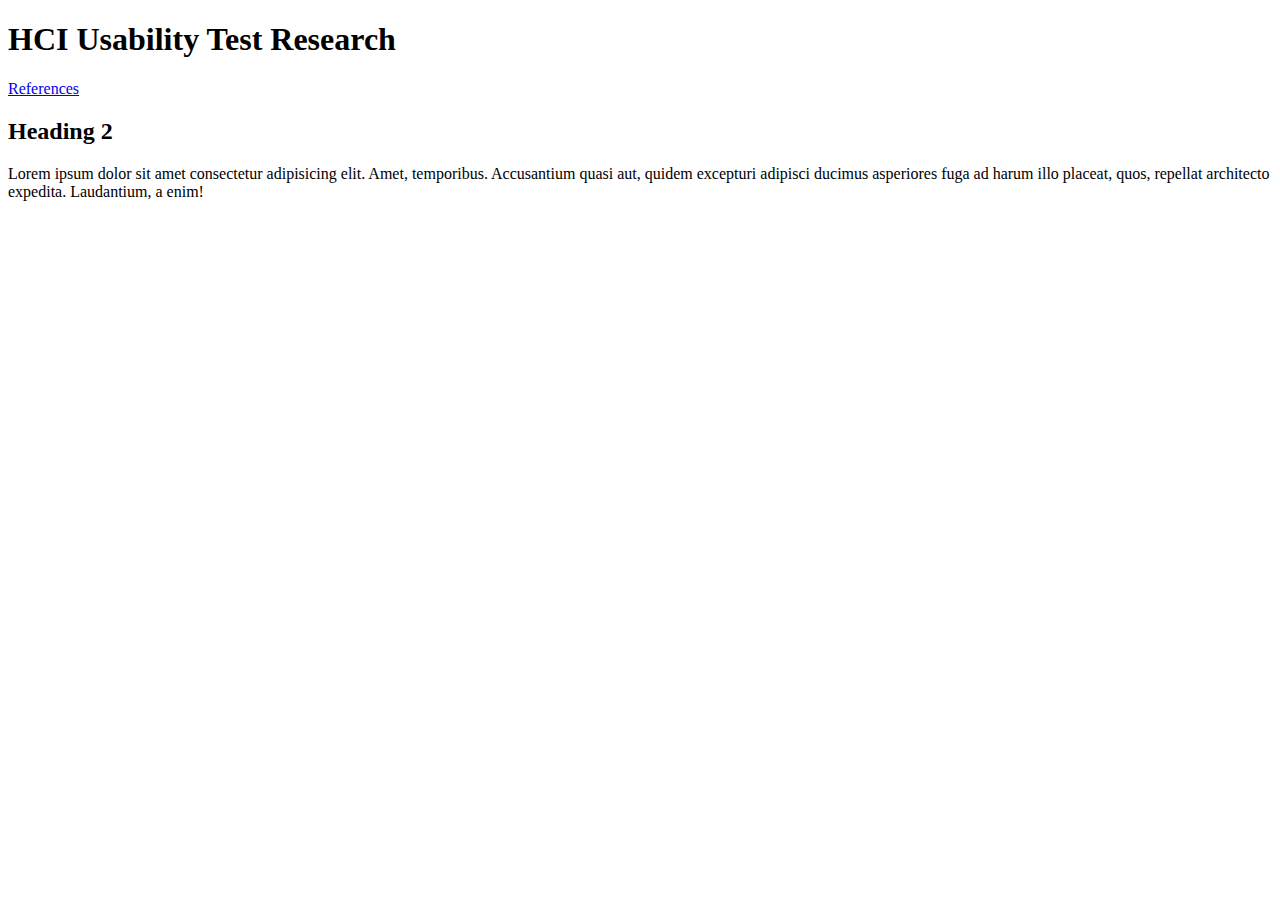
==== index.html @ adf8f45a "Merge pull request #1 from hughmagallanes/layout-setting" ====
<!DOCTYPE html>
<html lang="en">
<head>
	<meta charset="UTF-8">
	<meta http-equiv="X-UA-Compatible" content="IE=edge">
	<meta name="viewport" content="width=device-width, initial-scale=1.0">
	<title>HCI Usability Test Research</title>
</head>
<body>
	<!--big fat hairy dog ;D -->
	<h1>HCI Usability Test Research</h1>
	<a href = "C:\Users\Admin\Desktop\mini desktop\Website dev stuff\references.html">References</a>
	<br>
	<h2>Heading 2</h2>
	<p>
		Lorem ipsum dolor sit amet consectetur adipisicing elit. 
		Amet, temporibus. Accusantium quasi aut, quidem excepturi 
		adipisci ducimus asperiores fuga ad harum illo placeat, quos, 
		repellat architecto expedita. Laudantium, a enim!
	</p>
	
</body>
</html>
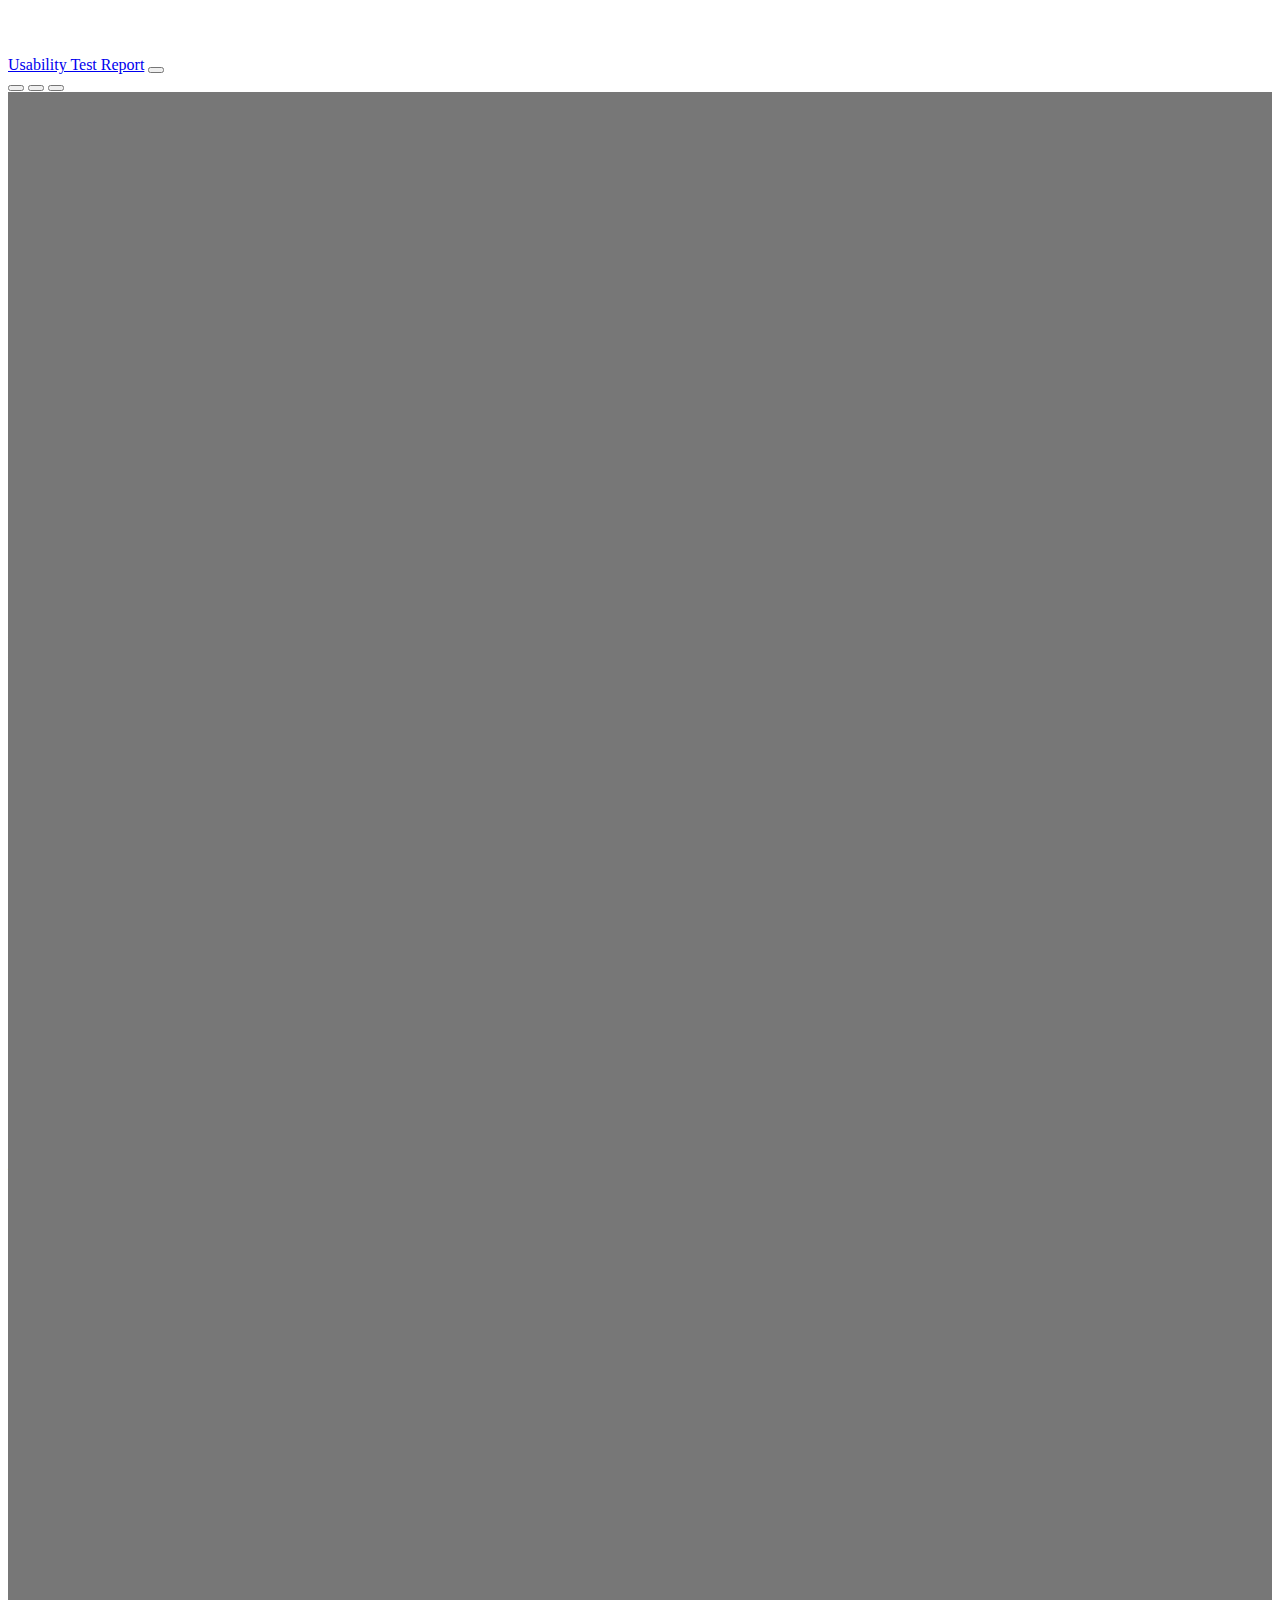
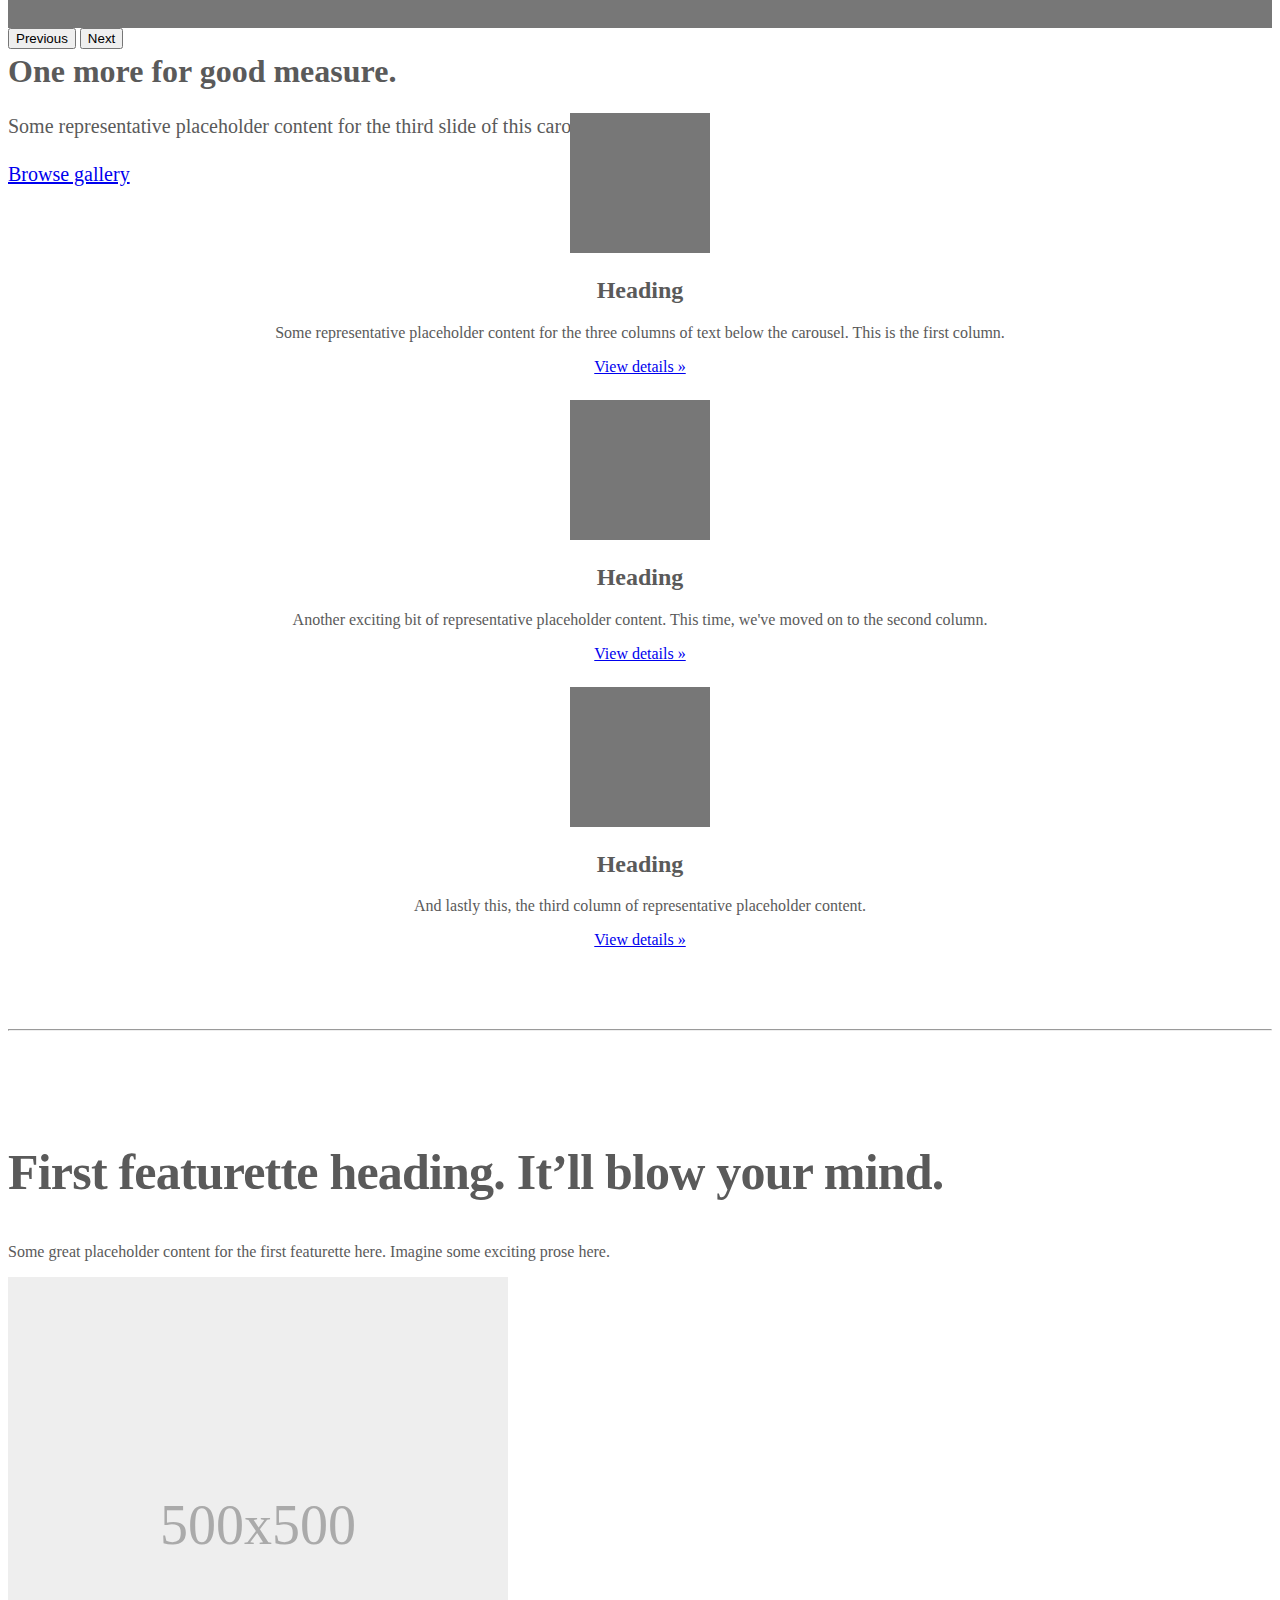
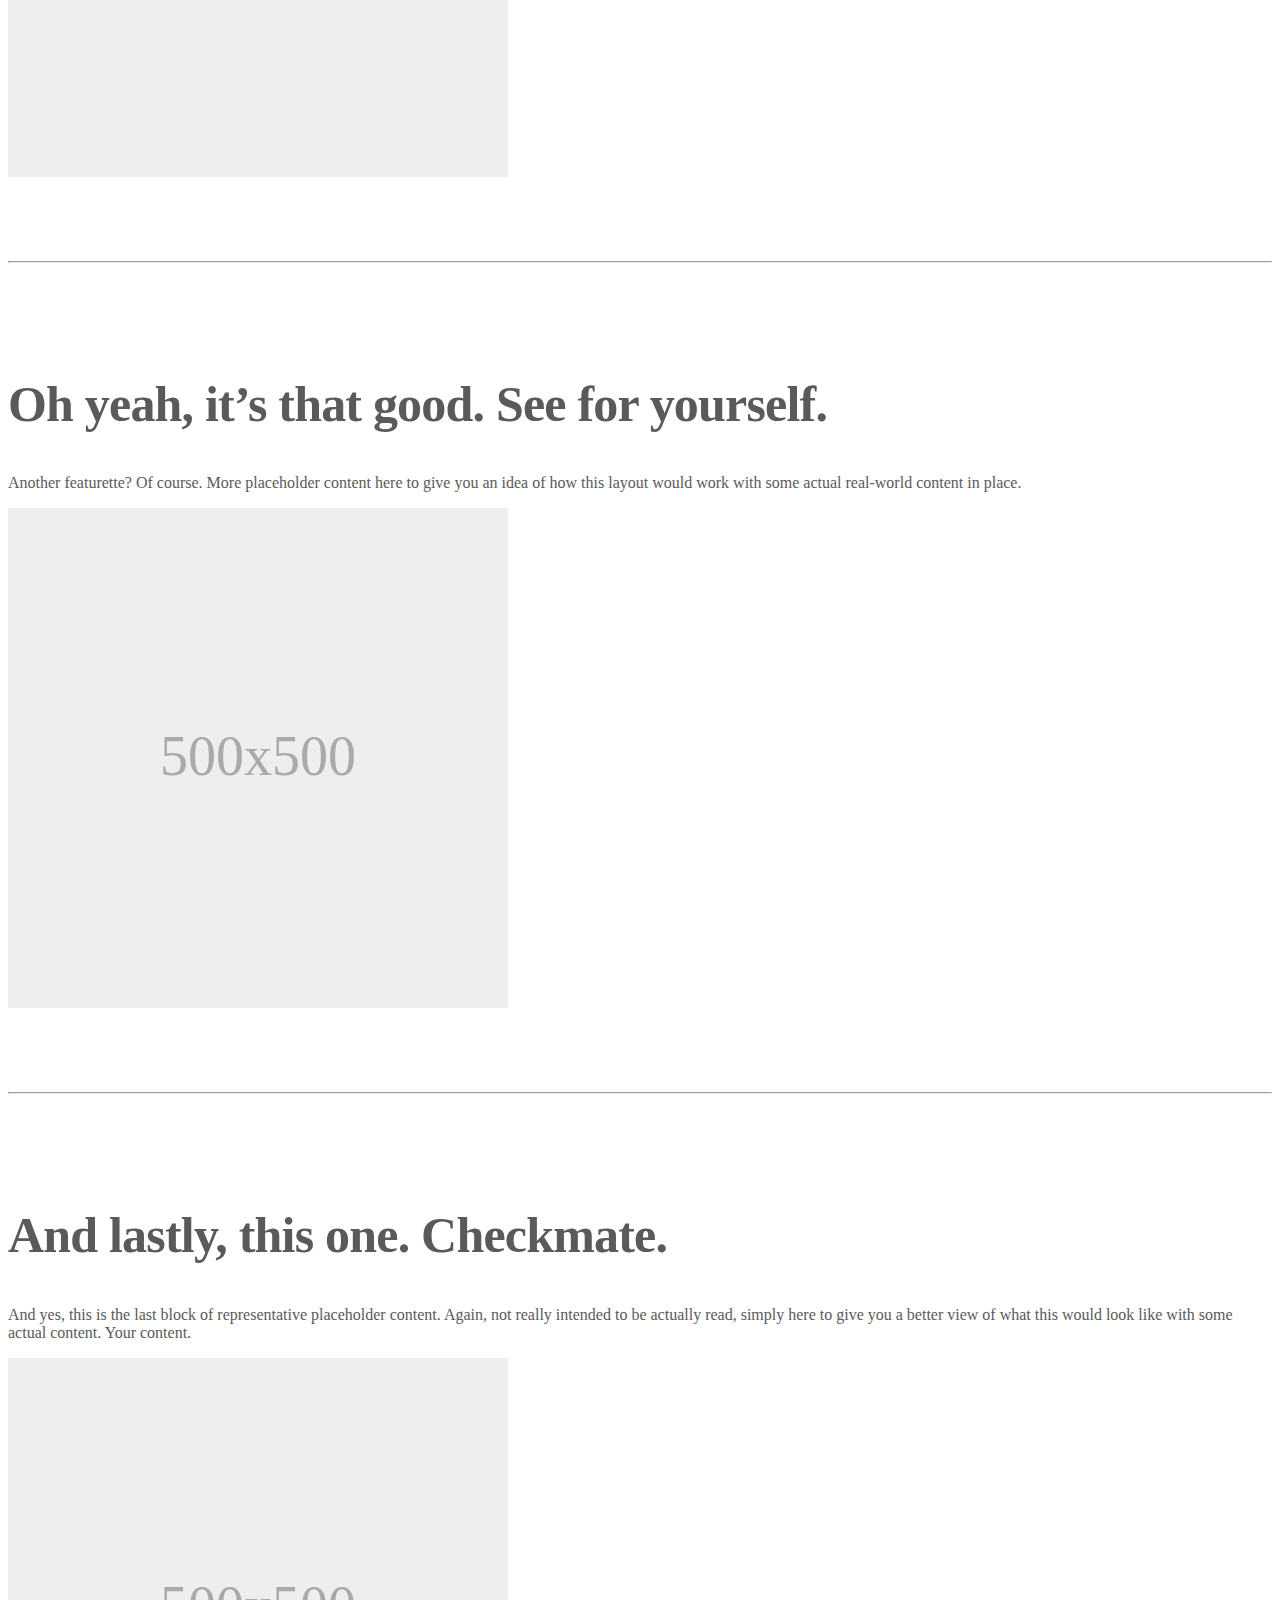
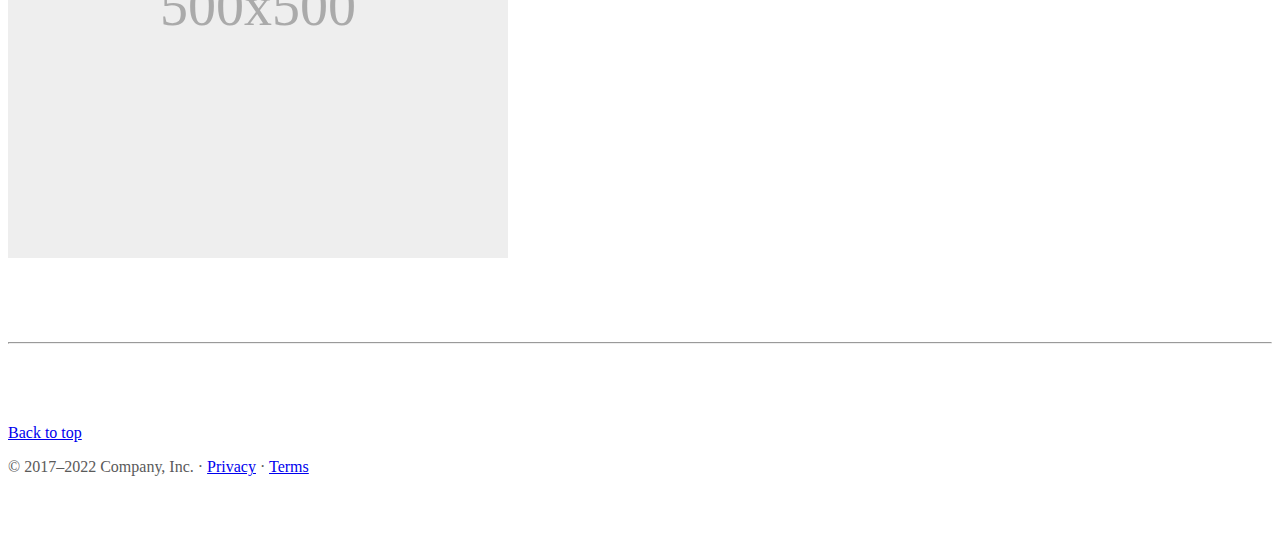
==== commit 4c1b9b69: "changed html and css file" ====
--- a/index.html
+++ b/index.html
@@ -5,19 +5,221 @@
 	<meta http-equiv="X-UA-Compatible" content="IE=edge">
 	<meta name="viewport" content="width=device-width, initial-scale=1.0">
 	<title>HCI Usability Test Research</title>
+	<link href="index.css" rel="stylesheet">
+	<link href="https://cdn.jsdelivr.net/npm/bootstrap@5.2.2/dist/css/bootstrap.min.css" rel="stylesheet" integrity="sha384-Zenh87qX5JnK2Jl0vWa8Ck2rdkQ2Bzep5IDxbcnCeuOxjzrPF/et3URy9Bv1WTRi" crossorigin="anonymous">
+
+    <style>
+		.bd-placeholder-img {
+		  font-size: 1.125rem;
+		  text-anchor: middle;
+		  -webkit-user-select: none;
+		  -moz-user-select: none;
+		  user-select: none;
+		}
+  
+		@media (min-width: 768px) {
+		  .bd-placeholder-img-lg {
+			font-size: 3.5rem;
+		  }
+		}
+  
+		.b-example-divider {
+		  height: 3rem;
+		  background-color: rgba(0, 0, 0, .1);
+		  border: solid rgba(0, 0, 0, .15);
+		  border-width: 1px 0;
+		  box-shadow: inset 0 .5em 1.5em rgba(0, 0, 0, .1), inset 0 .125em .5em rgba(0, 0, 0, .15);
+		}
+  
+		.b-example-vr {
+		  flex-shrink: 0;
+		  width: 1.5rem;
+		  height: 100vh;
+		}
+  
+		.bi {
+		  vertical-align: -.125em;
+		  fill: currentColor;
+		}
+  
+		.nav-scroller {
+		  position: relative;
+		  z-index: 2;
+		  height: 2.75rem;
+		  overflow-y: hidden;
+		}
+  
+		.nav-scroller .nav {
+		  display: flex;
+		  flex-wrap: nowrap;
+		  padding-bottom: 1rem;
+		  margin-top: -1px;
+		  overflow-x: auto;
+		  text-align: center;
+		  white-space: nowrap;
+		  -webkit-overflow-scrolling: touch;
+		}
+	  </style>
+
 </head>
 <body>
-	<!--big fat hairy dog ;D -->
-	<h1>HCI Usability Test Research</h1>
-	<a href = "C:\Users\Admin\Desktop\mini desktop\Website dev stuff\references.html">References</a>
-	<br>
-	<h2>Heading 2</h2>
-	<p>
-		Lorem ipsum dolor sit amet consectetur adipisicing elit. 
-		Amet, temporibus. Accusantium quasi aut, quidem excepturi 
-		adipisci ducimus asperiores fuga ad harum illo placeat, quos, 
-		repellat architecto expedita. Laudantium, a enim!
-	</p>
-	
-</body>
+    
+	<header>
+	  <nav class="navbar navbar-expand-md navbar-dark fixed-top bg-dark">
+		<div class="container-fluid">
+		  <a class="navbar-brand" href="#">Usability Test Report</a>
+		  <button class="navbar-toggler" type="button" data-bs-toggle="collapse" data-bs-target="#navbarCollapse" aria-controls="navbarCollapse" aria-expanded="false" aria-label="Toggle navigation">
+			<span class="navbar-toggler-icon"></span>
+		  </button>
+		  <div class="collapse navbar-collapse" id="navbarCollapse"></div>
+		</div>
+	  </nav>
+	</header>
+	
+	<main>
+	  <div id="myCarousel" class="carousel slide" data-bs-ride="carousel">
+		<div class="carousel-indicators">
+		  <button type="button" data-bs-target="#myCarousel" data-bs-slide-to="0" class="active" aria-current="true" aria-label="Slide 1"></button>
+		  <button type="button" data-bs-target="#myCarousel" data-bs-slide-to="1" aria-label="Slide 2"></button>
+		  <button type="button" data-bs-target="#myCarousel" data-bs-slide-to="2" aria-label="Slide 3"></button>
+		</div>
+		<div class="carousel-inner">
+		  <div class="carousel-item active">
+			<svg class="bd-placeholder-img" width="100%" height="100%" xmlns="http://www.w3.org/2000/svg" aria-hidden="true" preserveAspectRatio="xMidYMid slice" focusable="false"><rect width="100%" height="100%" fill="#777"/></svg>
+	
+			<div class="container">
+			  <div class="carousel-caption text-start">
+				<h1>Example headline.</h1>
+				<p>Some representative placeholder content for the first slide of the carousel.</p>
+				<p><a class="btn btn-lg btn-primary" href="#">Sign up today</a></p>
+			  </div>
+			</div>
+		  </div>
+		  <div class="carousel-item">
+			<svg class="bd-placeholder-img" width="100%" height="100%" xmlns="http://www.w3.org/2000/svg" aria-hidden="true" preserveAspectRatio="xMidYMid slice" focusable="false"><rect width="100%" height="100%" fill="#777"/></svg>
+	
+			<div class="container">
+			  <div class="carousel-caption">
+				<h1>Another example headline.</h1>
+				<p>Some representative placeholder content for the second slide of the carousel.</p>
+				<p><a class="btn btn-lg btn-primary" href="#">Learn more</a></p>
+			  </div>
+			</div>
+		  </div>
+		  <div class="carousel-item">
+			<svg class="bd-placeholder-img" width="100%" height="100%" xmlns="http://www.w3.org/2000/svg" aria-hidden="true" preserveAspectRatio="xMidYMid slice" focusable="false"><rect width="100%" height="100%" fill="#777"/></svg>
+	
+			<div class="container">
+			  <div class="carousel-caption text-end">
+				<h1>One more for good measure.</h1>
+				<p>Some representative placeholder content for the third slide of this carousel.</p>
+				<p><a class="btn btn-lg btn-primary" href="#">Browse gallery</a></p>
+			  </div>
+			</div>
+		  </div>
+		</div>
+		<button class="carousel-control-prev" type="button" data-bs-target="#myCarousel" data-bs-slide="prev">
+		  <span class="carousel-control-prev-icon" aria-hidden="true"></span>
+		  <span class="visually-hidden">Previous</span>
+		</button>
+		<button class="carousel-control-next" type="button" data-bs-target="#myCarousel" data-bs-slide="next">
+		  <span class="carousel-control-next-icon" aria-hidden="true"></span>
+		  <span class="visually-hidden">Next</span>
+		</button>
+	  </div>
+	
+	
+	  <!-- Marketing messaging and featurettes
+	  ================================================== -->
+	  <!-- Wrap the rest of the page in another container to center all the content. -->
+	
+	  <div class="container marketing">
+	
+		<!-- Three columns of text below the carousel -->
+		<div class="row">
+		  <div class="col-lg-4">
+			<svg class="bd-placeholder-img rounded-circle" width="140" height="140" xmlns="http://www.w3.org/2000/svg" role="img" aria-label="Placeholder: 140x140" preserveAspectRatio="xMidYMid slice" focusable="false"><title>Placeholder</title><rect width="100%" height="100%" fill="#777"/><text x="50%" y="50%" fill="#777" dy=".3em">140x140</text></svg>
+	
+			<h2 class="fw-normal">Heading</h2>
+			<p>Some representative placeholder content for the three columns of text below the carousel. This is the first column.</p>
+			<p><a class="btn btn-secondary" href="#">View details &raquo;</a></p>
+		  </div><!-- /.col-lg-4 -->
+		  <div class="col-lg-4">
+			<svg class="bd-placeholder-img rounded-circle" width="140" height="140" xmlns="http://www.w3.org/2000/svg" role="img" aria-label="Placeholder: 140x140" preserveAspectRatio="xMidYMid slice" focusable="false"><title>Placeholder</title><rect width="100%" height="100%" fill="#777"/><text x="50%" y="50%" fill="#777" dy=".3em">140x140</text></svg>
+	
+			<h2 class="fw-normal">Heading</h2>
+			<p>Another exciting bit of representative placeholder content. This time, we've moved on to the second column.</p>
+			<p><a class="btn btn-secondary" href="#">View details &raquo;</a></p>
+		  </div><!-- /.col-lg-4 -->
+		  <div class="col-lg-4">
+			<svg class="bd-placeholder-img rounded-circle" width="140" height="140" xmlns="http://www.w3.org/2000/svg" role="img" aria-label="Placeholder: 140x140" preserveAspectRatio="xMidYMid slice" focusable="false"><title>Placeholder</title><rect width="100%" height="100%" fill="#777"/><text x="50%" y="50%" fill="#777" dy=".3em">140x140</text></svg>
+	
+			<h2 class="fw-normal">Heading</h2>
+			<p>And lastly this, the third column of representative placeholder content.</p>
+			<p><a class="btn btn-secondary" href="#">View details &raquo;</a></p>
+		  </div><!-- /.col-lg-4 -->
+		</div><!-- /.row -->
+	
+	
+		<!-- START THE FEATURETTES -->
+	
+		<hr class="featurette-divider">
+	
+		<div class="row featurette">
+		  <div class="col-md-7">
+			<h2 class="featurette-heading fw-normal lh-1">First featurette heading. <span class="text-muted">It’ll blow your mind.</span></h2>
+			<p class="lead">Some great placeholder content for the first featurette here. Imagine some exciting prose here.</p>
+		  </div>
+		  <div class="col-md-5">
+			<svg class="bd-placeholder-img bd-placeholder-img-lg featurette-image img-fluid mx-auto" width="500" height="500" xmlns="http://www.w3.org/2000/svg" role="img" aria-label="Placeholder: 500x500" preserveAspectRatio="xMidYMid slice" focusable="false"><title>Placeholder</title><rect width="100%" height="100%" fill="#eee"/><text x="50%" y="50%" fill="#aaa" dy=".3em">500x500</text></svg>
+	
+		  </div>
+		</div>
+	
+		<hr class="featurette-divider">
+	
+		<div class="row featurette">
+		  <div class="col-md-7 order-md-2">
+			<h2 class="featurette-heading fw-normal lh-1">Oh yeah, it’s that good. <span class="text-muted">See for yourself.</span></h2>
+			<p class="lead">Another featurette? Of course. More placeholder content here to give you an idea of how this layout would work with some actual real-world content in place.</p>
+		  </div>
+		  <div class="col-md-5 order-md-1">
+			<svg class="bd-placeholder-img bd-placeholder-img-lg featurette-image img-fluid mx-auto" width="500" height="500" xmlns="http://www.w3.org/2000/svg" role="img" aria-label="Placeholder: 500x500" preserveAspectRatio="xMidYMid slice" focusable="false"><title>Placeholder</title><rect width="100%" height="100%" fill="#eee"/><text x="50%" y="50%" fill="#aaa" dy=".3em">500x500</text></svg>
+	
+		  </div>
+		</div>
+	
+		<hr class="featurette-divider">
+	
+		<div class="row featurette">
+		  <div class="col-md-7">
+			<h2 class="featurette-heading fw-normal lh-1">And lastly, this one. <span class="text-muted">Checkmate.</span></h2>
+			<p class="lead">And yes, this is the last block of representative placeholder content. Again, not really intended to be actually read, simply here to give you a better view of what this would look like with some actual content. Your content.</p>
+		  </div>
+		  <div class="col-md-5">
+			<svg class="bd-placeholder-img bd-placeholder-img-lg featurette-image img-fluid mx-auto" width="500" height="500" xmlns="http://www.w3.org/2000/svg" role="img" aria-label="Placeholder: 500x500" preserveAspectRatio="xMidYMid slice" focusable="false"><title>Placeholder</title><rect width="100%" height="100%" fill="#eee"/><text x="50%" y="50%" fill="#aaa" dy=".3em">500x500</text></svg>
+	
+		  </div>
+		</div>
+	
+		<hr class="featurette-divider">
+	
+		<!-- /END THE FEATURETTES -->
+	
+	  </div><!-- /.container -->
+	
+	
+	  <!-- FOOTER -->
+	  <footer class="container">
+		<p class="float-end"><a href="#">Back to top</a></p>
+		<p>&copy; 2017–2022 Company, Inc. &middot; <a href="#">Privacy</a> &middot; <a href="#">Terms</a></p>
+	  </footer>
+	</main>
+	
+	
+		<script src="/docs/5.2/dist/js/bootstrap.bundle.min.js" integrity="sha384-OERcA2EqjJCMA+/3y+gxIOqMEjwtxJY7qPCqsdltbNJuaOe923+mo//f6V8Qbsw3" crossorigin="anonymous"></script>
+	
+		<script src="https://cdn.jsdelivr.net/npm/bootstrap@5.2.2/dist/js/bootstrap.bundle.min.js" integrity="sha384-OERcA2EqjJCMA+/3y+gxIOqMEjwtxJY7qPCqsdltbNJuaOe923+mo//f6V8Qbsw3" crossorigin="anonymous"></script>
+		  
+	  </body>
 </html>--- a/index.css
+++ b/index.css
@@ -0,0 +1,83 @@
+/* GLOBAL STYLES
+-------------------------------------------------- */
+/* Padding below the footer and lighter body text */
+
+body {
+    padding-top: 3rem;
+    padding-bottom: 3rem;
+    color: #5a5a5a;
+  }
+  
+  
+  /* CUSTOMIZE THE CAROUSEL
+  -------------------------------------------------- */
+  
+  /* Carousel base class */
+  .carousel {
+    margin-bottom: 4rem;
+  }
+  /* Since positioning the image, we need to help out the caption */
+  .carousel-caption {
+    bottom: 3rem;
+    z-index: 10;
+  }
+  
+  /* Declare heights because of positioning of img element */
+  .carousel-item {
+    height: 32rem;
+  }
+  
+  
+  /* MARKETING CONTENT
+  -------------------------------------------------- */
+  
+  /* Center align the text within the three columns below the carousel */
+  .marketing .col-lg-4 {
+    margin-bottom: 1.5rem;
+    text-align: center;
+  }
+  /* rtl:begin:ignore */
+  .marketing .col-lg-4 p {
+    margin-right: .75rem;
+    margin-left: .75rem;
+  }
+  /* rtl:end:ignore */
+  
+  
+  /* Featurettes
+  ------------------------- */
+  
+  .featurette-divider {
+    margin: 5rem 0; /* Space out the Bootstrap <hr> more */
+  }
+  
+  /* Thin out the marketing headings */
+  /* rtl:begin:remove */
+  .featurette-heading {
+    letter-spacing: -.05rem;
+  }
+  
+  /* rtl:end:remove */
+  
+  /* RESPONSIVE CSS
+  -------------------------------------------------- */
+  
+  @media (min-width: 40em) {
+    /* Bump up size of carousel content */
+    .carousel-caption p {
+      margin-bottom: 1.25rem;
+      font-size: 1.25rem;
+      line-height: 1.4;
+    }
+  
+    .featurette-heading {
+      font-size: 50px;
+    }
+  }
+  
+  @media (min-width: 62em) {
+    .featurette-heading {
+      margin-top: 7rem;
+    }
+  }
+  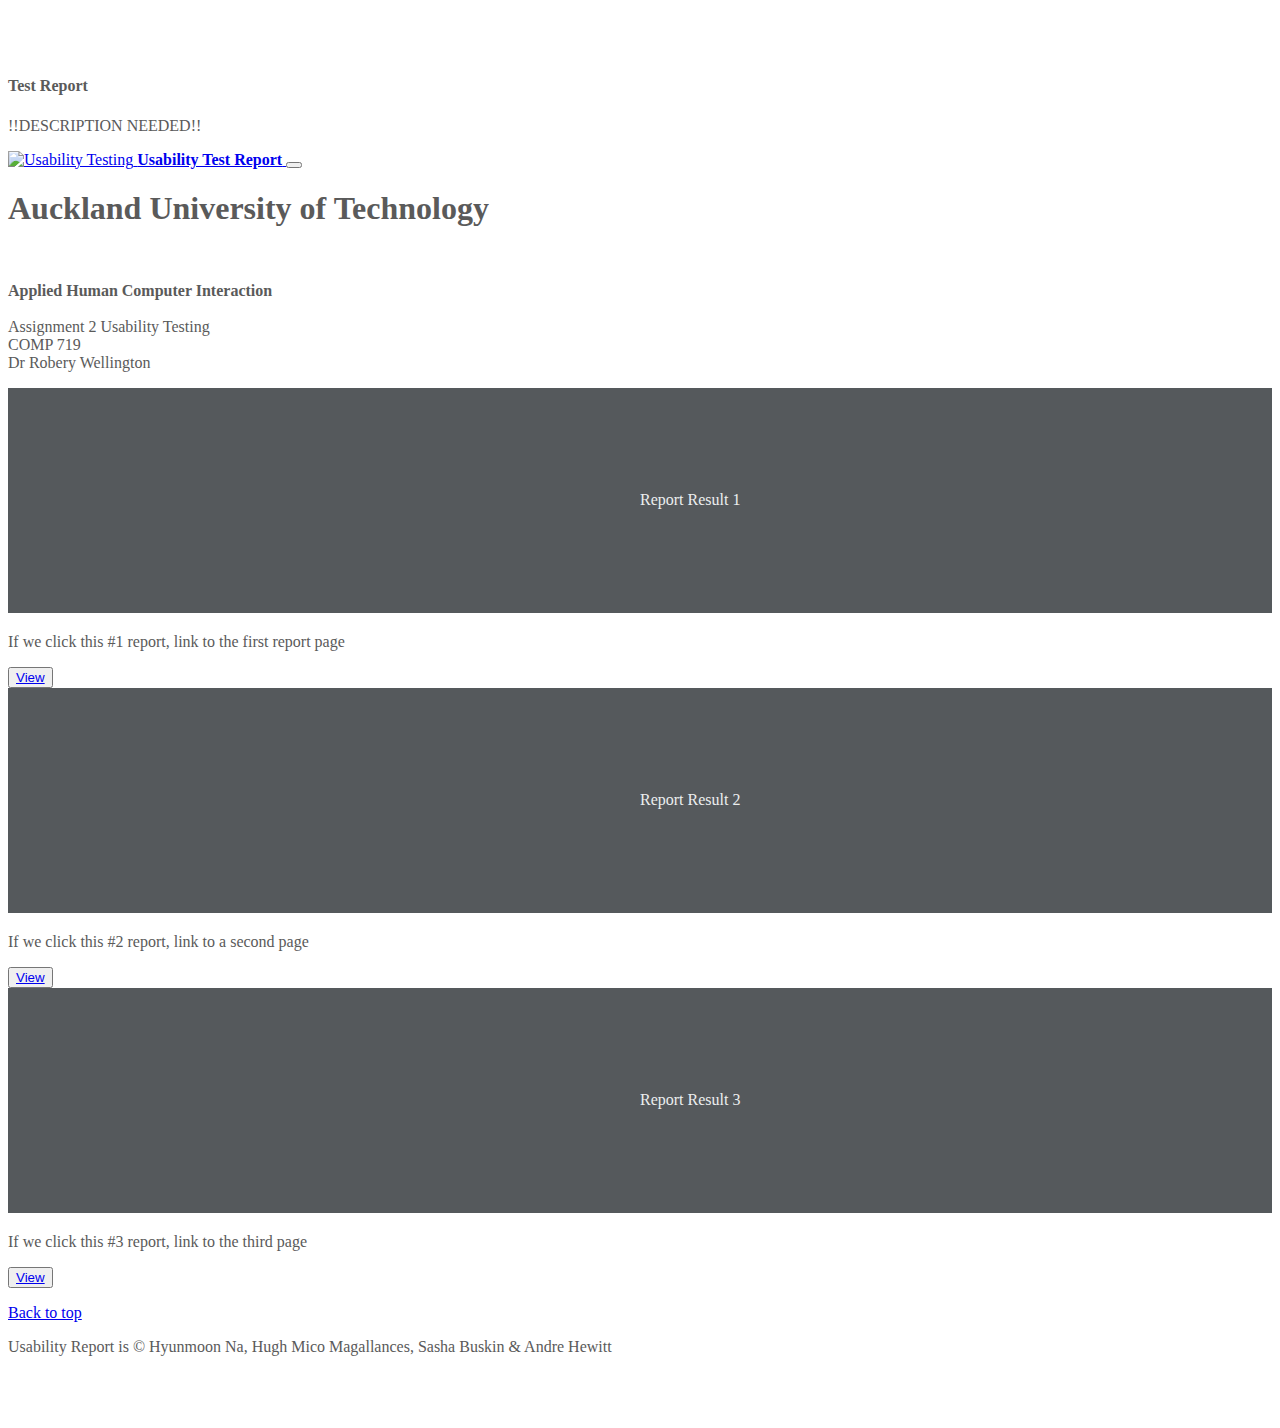
==== commit 06e0e557: "fixed layout setting" ====
--- a/index.html
+++ b/index.html
@@ -6,220 +6,117 @@
 	<meta name="viewport" content="width=device-width, initial-scale=1.0">
 	<title>HCI Usability Test Research</title>
 	<link href="index.css" rel="stylesheet">
+	<link href="/docs/5.2/dist/css/bootstrap.min.css" rel="stylesheet" integrity="sha384-Zenh87qX5JnK2Jl0vWa8Ck2rdkQ2Bzep5IDxbcnCeuOxjzrPF/et3URy9Bv1WTRi" crossorigin="anonymous">
 	<link href="https://cdn.jsdelivr.net/npm/bootstrap@5.2.2/dist/css/bootstrap.min.css" rel="stylesheet" integrity="sha384-Zenh87qX5JnK2Jl0vWa8Ck2rdkQ2Bzep5IDxbcnCeuOxjzrPF/et3URy9Bv1WTRi" crossorigin="anonymous">
-
-    <style>
-		.bd-placeholder-img {
-		  font-size: 1.125rem;
-		  text-anchor: middle;
-		  -webkit-user-select: none;
-		  -moz-user-select: none;
-		  user-select: none;
-		}
-  
-		@media (min-width: 768px) {
-		  .bd-placeholder-img-lg {
-			font-size: 3.5rem;
-		  }
-		}
-  
-		.b-example-divider {
-		  height: 3rem;
-		  background-color: rgba(0, 0, 0, .1);
-		  border: solid rgba(0, 0, 0, .15);
-		  border-width: 1px 0;
-		  box-shadow: inset 0 .5em 1.5em rgba(0, 0, 0, .1), inset 0 .125em .5em rgba(0, 0, 0, .15);
-		}
-  
-		.b-example-vr {
-		  flex-shrink: 0;
-		  width: 1.5rem;
-		  height: 100vh;
-		}
-  
-		.bi {
-		  vertical-align: -.125em;
-		  fill: currentColor;
-		}
-  
-		.nav-scroller {
-		  position: relative;
-		  z-index: 2;
-		  height: 2.75rem;
-		  overflow-y: hidden;
-		}
-  
-		.nav-scroller .nav {
-		  display: flex;
-		  flex-wrap: nowrap;
-		  padding-bottom: 1rem;
-		  margin-top: -1px;
-		  overflow-x: auto;
-		  text-align: center;
-		  white-space: nowrap;
-		  -webkit-overflow-scrolling: touch;
-		}
-	  </style>
 
 </head>
 <body>
-    
 	<header>
-	  <nav class="navbar navbar-expand-md navbar-dark fixed-top bg-dark">
-		<div class="container-fluid">
-		  <a class="navbar-brand" href="#">Usability Test Report</a>
-		  <button class="navbar-toggler" type="button" data-bs-toggle="collapse" data-bs-target="#navbarCollapse" aria-controls="navbarCollapse" aria-expanded="false" aria-label="Toggle navigation">
-			<span class="navbar-toggler-icon"></span>
-		  </button>
-		  <div class="collapse navbar-collapse" id="navbarCollapse"></div>
-		</div>
-	  </nav>
-	</header>
-	
-	<main>
-	  <div id="myCarousel" class="carousel slide" data-bs-ride="carousel">
-		<div class="carousel-indicators">
-		  <button type="button" data-bs-target="#myCarousel" data-bs-slide-to="0" class="active" aria-current="true" aria-label="Slide 1"></button>
-		  <button type="button" data-bs-target="#myCarousel" data-bs-slide-to="1" aria-label="Slide 2"></button>
-		  <button type="button" data-bs-target="#myCarousel" data-bs-slide-to="2" aria-label="Slide 3"></button>
-		</div>
-		<div class="carousel-inner">
-		  <div class="carousel-item active">
-			<svg class="bd-placeholder-img" width="100%" height="100%" xmlns="http://www.w3.org/2000/svg" aria-hidden="true" preserveAspectRatio="xMidYMid slice" focusable="false"><rect width="100%" height="100%" fill="#777"/></svg>
-	
-			<div class="container">
-			  <div class="carousel-caption text-start">
-				<h1>Example headline.</h1>
-				<p>Some representative placeholder content for the first slide of the carousel.</p>
-				<p><a class="btn btn-lg btn-primary" href="#">Sign up today</a></p>
+		<div class="collapse bg-dark" id="navbarHeader">
+		  <div class="container">
+			<div class="row">
+			  <div class="col-sm-8 col-md-7 py-4">
+				<h4 class="text-white">Test Report</h4>
+				<p class="text-muted">!!DESCRIPTION NEEDED!!</p>
 			  </div>
-			</div>
-		  </div>
-		  <div class="carousel-item">
-			<svg class="bd-placeholder-img" width="100%" height="100%" xmlns="http://www.w3.org/2000/svg" aria-hidden="true" preserveAspectRatio="xMidYMid slice" focusable="false"><rect width="100%" height="100%" fill="#777"/></svg>
-	
-			<div class="container">
-			  <div class="carousel-caption">
-				<h1>Another example headline.</h1>
-				<p>Some representative placeholder content for the second slide of the carousel.</p>
-				<p><a class="btn btn-lg btn-primary" href="#">Learn more</a></p>
-			  </div>
-			</div>
-		  </div>
-		  <div class="carousel-item">
-			<svg class="bd-placeholder-img" width="100%" height="100%" xmlns="http://www.w3.org/2000/svg" aria-hidden="true" preserveAspectRatio="xMidYMid slice" focusable="false"><rect width="100%" height="100%" fill="#777"/></svg>
-	
-			<div class="container">
-			  <div class="carousel-caption text-end">
-				<h1>One more for good measure.</h1>
-				<p>Some representative placeholder content for the third slide of this carousel.</p>
-				<p><a class="btn btn-lg btn-primary" href="#">Browse gallery</a></p>
+			  <div class="col-sm-4 offset-md-1 py-4">
 			  </div>
 			</div>
 		  </div>
 		</div>
-		<button class="carousel-control-prev" type="button" data-bs-target="#myCarousel" data-bs-slide="prev">
-		  <span class="carousel-control-prev-icon" aria-hidden="true"></span>
-		  <span class="visually-hidden">Previous</span>
-		</button>
-		<button class="carousel-control-next" type="button" data-bs-target="#myCarousel" data-bs-slide="next">
-		  <span class="carousel-control-next-icon" aria-hidden="true"></span>
-		  <span class="visually-hidden">Next</span>
-		</button>
-	  </div>
-	
-	
-	  <!-- Marketing messaging and featurettes
-	  ================================================== -->
-	  <!-- Wrap the rest of the page in another container to center all the content. -->
-	
-	  <div class="container marketing">
-	
-		<!-- Three columns of text below the carousel -->
-		<div class="row">
-		  <div class="col-lg-4">
-			<svg class="bd-placeholder-img rounded-circle" width="140" height="140" xmlns="http://www.w3.org/2000/svg" role="img" aria-label="Placeholder: 140x140" preserveAspectRatio="xMidYMid slice" focusable="false"><title>Placeholder</title><rect width="100%" height="100%" fill="#777"/><text x="50%" y="50%" fill="#777" dy=".3em">140x140</text></svg>
-	
-			<h2 class="fw-normal">Heading</h2>
-			<p>Some representative placeholder content for the three columns of text below the carousel. This is the first column.</p>
-			<p><a class="btn btn-secondary" href="#">View details &raquo;</a></p>
-		  </div><!-- /.col-lg-4 -->
-		  <div class="col-lg-4">
-			<svg class="bd-placeholder-img rounded-circle" width="140" height="140" xmlns="http://www.w3.org/2000/svg" role="img" aria-label="Placeholder: 140x140" preserveAspectRatio="xMidYMid slice" focusable="false"><title>Placeholder</title><rect width="100%" height="100%" fill="#777"/><text x="50%" y="50%" fill="#777" dy=".3em">140x140</text></svg>
-	
-			<h2 class="fw-normal">Heading</h2>
-			<p>Another exciting bit of representative placeholder content. This time, we've moved on to the second column.</p>
-			<p><a class="btn btn-secondary" href="#">View details &raquo;</a></p>
-		  </div><!-- /.col-lg-4 -->
-		  <div class="col-lg-4">
-			<svg class="bd-placeholder-img rounded-circle" width="140" height="140" xmlns="http://www.w3.org/2000/svg" role="img" aria-label="Placeholder: 140x140" preserveAspectRatio="xMidYMid slice" focusable="false"><title>Placeholder</title><rect width="100%" height="100%" fill="#777"/><text x="50%" y="50%" fill="#777" dy=".3em">140x140</text></svg>
-	
-			<h2 class="fw-normal">Heading</h2>
-			<p>And lastly this, the third column of representative placeholder content.</p>
-			<p><a class="btn btn-secondary" href="#">View details &raquo;</a></p>
-		  </div><!-- /.col-lg-4 -->
-		</div><!-- /.row -->
-	
-	
-		<!-- START THE FEATURETTES -->
-	
-		<hr class="featurette-divider">
-	
-		<div class="row featurette">
-		  <div class="col-md-7">
-			<h2 class="featurette-heading fw-normal lh-1">First featurette heading. <span class="text-muted">It’ll blow your mind.</span></h2>
-			<p class="lead">Some great placeholder content for the first featurette here. Imagine some exciting prose here.</p>
-		  </div>
-		  <div class="col-md-5">
-			<svg class="bd-placeholder-img bd-placeholder-img-lg featurette-image img-fluid mx-auto" width="500" height="500" xmlns="http://www.w3.org/2000/svg" role="img" aria-label="Placeholder: 500x500" preserveAspectRatio="xMidYMid slice" focusable="false"><title>Placeholder</title><rect width="100%" height="100%" fill="#eee"/><text x="50%" y="50%" fill="#aaa" dy=".3em">500x500</text></svg>
-	
+		<div class="navbar navbar-dark bg-dark shadow-sm">
+		  <div class="container">
+			<a href="#" class="navbar-brand d-flex align-items-center">
+				<img src="img/usability_testing_icon_150324.svg" alt="Usability Testing">
+			  <!-- <svg xmlns="http://www.w3.org/2000/svg" width="20" height="20" fill="none" stroke="currentColor" stroke-linecap="round" stroke-linejoin="round" stroke-width="2" aria-hidden="true" class="me-2" viewBox="0 0 24 24"><path d="M23 19a2 2 0 0 1-2 2H3a2 2 0 0 1-2-2V8a2 2 0 0 1 2-2h4l2-3h6l2 3h4a2 2 0 0 1 2 2z"/><circle cx="12" cy="13" r="4"/></svg> -->
+			  <strong>Usability Test Report</strong>
+			</a>
+			<button class="navbar-toggler" type="button" data-bs-toggle="collapse" data-bs-target="#navbarHeader" aria-controls="navbarHeader" aria-expanded="false" aria-label="Toggle navigation">
+			  <span class="navbar-toggler-icon"></span>
+			</button>
 		  </div>
 		</div>
-	
-		<hr class="featurette-divider">
-	
-		<div class="row featurette">
-		  <div class="col-md-7 order-md-2">
-			<h2 class="featurette-heading fw-normal lh-1">Oh yeah, it’s that good. <span class="text-muted">See for yourself.</span></h2>
-			<p class="lead">Another featurette? Of course. More placeholder content here to give you an idea of how this layout would work with some actual real-world content in place.</p>
+	  </header>
+	  
+	  <main>
+	  
+		<section class="py-5 text-center container">
+		  <div class="row py-lg-5">
+			<div class="col-lg-6 col-md-8 mx-auto">
+			  <h1 class="fw-light">Auckland University of Technology</h1></br>
+			  <p class="lead text-muted"><b>Applied Human Computer Interaction</b></br></br>Assignment 2 Usability Testing
+			  </br>COMP 719<br>Dr Robery Wellington
+			</p>
+			</div>
 		  </div>
-		  <div class="col-md-5 order-md-1">
-			<svg class="bd-placeholder-img bd-placeholder-img-lg featurette-image img-fluid mx-auto" width="500" height="500" xmlns="http://www.w3.org/2000/svg" role="img" aria-label="Placeholder: 500x500" preserveAspectRatio="xMidYMid slice" focusable="false"><title>Placeholder</title><rect width="100%" height="100%" fill="#eee"/><text x="50%" y="50%" fill="#aaa" dy=".3em">500x500</text></svg>
-	
+		</section>
+	  
+		<div class="album py-5 bg-light">
+		  <div class="container">
+			<div class="row row-cols-1 row-cols-sm-2 row-cols-md-3 g-3">
+
+			  <div class="col">
+				<div class="card shadow-sm">
+				  <svg class="bd-placeholder-img card-img-top" width="100%" height="225" xmlns="http://www.w3.org/2000/svg" role="img" aria-label="Placeholder: Thumbnail" preserveAspectRatio="xMidYMid slice" focusable="false"><title>Placeholder</title><rect width="100%" height="100%" fill="#55595c"/><text x="50%" y="50%" fill="#eceeef" dy=".3em">Report Result 1</text></svg>
+	  
+				  <div class="card-body">
+					<p class="card-text">If we click this #1 report, link to the first report page</p>
+					<div class="d-flex justify-content-between align-items-center">
+					  <div class="btn-group">
+						<button type="button" class="btn btn-sm btn-outline-secondary"><a href="report/report1/report1.html">View</a></button>
+					  </div>
+					</div>
+				  </div>
+				</div>
+			  </div>
+
+			  <div class="col">
+				<div class="card shadow-sm">
+				  <svg class="bd-placeholder-img card-img-top" width="100%" height="225" xmlns="http://www.w3.org/2000/svg" role="img" aria-label="Placeholder: Thumbnail" preserveAspectRatio="xMidYMid slice" focusable="false"><title>Placeholder</title><rect width="100%" height="100%" fill="#55595c"/><text x="50%" y="50%" fill="#eceeef" dy=".3em">Report Result 2</text></svg>
+	  
+				  <div class="card-body">
+					<p class="card-text">If we click this #2 report, link to a second page</p>
+					<div class="d-flex justify-content-between align-items-center">
+					  <div class="btn-group">
+						<button type="button" class="btn btn-sm btn-outline-secondary"><a href="report/report2/report2.html">View</a></button>
+					  </div>
+					</div>
+				  </div>
+				</div>
+			  </div>
+
+			  <div class="col">
+				<div class="card shadow-sm">
+				  <svg class="bd-placeholder-img card-img-top" width="100%" height="225" xmlns="http://www.w3.org/2000/svg" role="img" aria-label="Placeholder: Thumbnail" preserveAspectRatio="xMidYMid slice" focusable="false"><title>Placeholder</title><rect width="100%" height="100%" fill="#55595c"/><text x="50%" y="50%" fill="#eceeef" dy=".3em">Report Result 3</text></svg>
+	  
+				  <div class="card-body">
+					<p class="card-text">If we click this #3 report, link to the third page</p>
+					<div class="d-flex justify-content-between align-items-center">
+					  <div class="btn-group">
+						<button type="button" class="btn btn-sm btn-outline-secondary"><a href="report/report2/report2.html">View</a></button>
+					  </div>
+					</div>
+				  </div>
+				</div>
+			  </div>
+	  
+			</div>
 		  </div>
 		</div>
-	
-		<hr class="featurette-divider">
-	
-		<div class="row featurette">
-		  <div class="col-md-7">
-			<h2 class="featurette-heading fw-normal lh-1">And lastly, this one. <span class="text-muted">Checkmate.</span></h2>
-			<p class="lead">And yes, this is the last block of representative placeholder content. Again, not really intended to be actually read, simply here to give you a better view of what this would look like with some actual content. Your content.</p>
-		  </div>
-		  <div class="col-md-5">
-			<svg class="bd-placeholder-img bd-placeholder-img-lg featurette-image img-fluid mx-auto" width="500" height="500" xmlns="http://www.w3.org/2000/svg" role="img" aria-label="Placeholder: 500x500" preserveAspectRatio="xMidYMid slice" focusable="false"><title>Placeholder</title><rect width="100%" height="100%" fill="#eee"/><text x="50%" y="50%" fill="#aaa" dy=".3em">500x500</text></svg>
-	
-		  </div>
+	  
+	  </main>
+	  
+	  <footer class="text-muted py-5">
+		<div class="container">
+		  <p class="float-end mb-1">
+			<a href="#">Back to top</a>
+		  </p>
+		  <p class="mb-1">Usability Report is &copy; Hyunmoon Na, Hugh Mico Magallances, Sasha Buskin &amp; Andre Hewitt</p>
 		</div>
-	
-		<hr class="featurette-divider">
-	
-		<!-- /END THE FEATURETTES -->
-	
-	  </div><!-- /.container -->
-	
-	
-	  <!-- FOOTER -->
-	  <footer class="container">
-		<p class="float-end"><a href="#">Back to top</a></p>
-		<p>&copy; 2017–2022 Company, Inc. &middot; <a href="#">Privacy</a> &middot; <a href="#">Terms</a></p>
 	  </footer>
-	</main>
-	
-	
+
 		<script src="/docs/5.2/dist/js/bootstrap.bundle.min.js" integrity="sha384-OERcA2EqjJCMA+/3y+gxIOqMEjwtxJY7qPCqsdltbNJuaOe923+mo//f6V8Qbsw3" crossorigin="anonymous"></script>
-	
 		<script src="https://cdn.jsdelivr.net/npm/bootstrap@5.2.2/dist/js/bootstrap.bundle.min.js" integrity="sha384-OERcA2EqjJCMA+/3y+gxIOqMEjwtxJY7qPCqsdltbNJuaOe923+mo//f6V8Qbsw3" crossorigin="anonymous"></script>
 		  
-	  </body>
+</body>
 </html>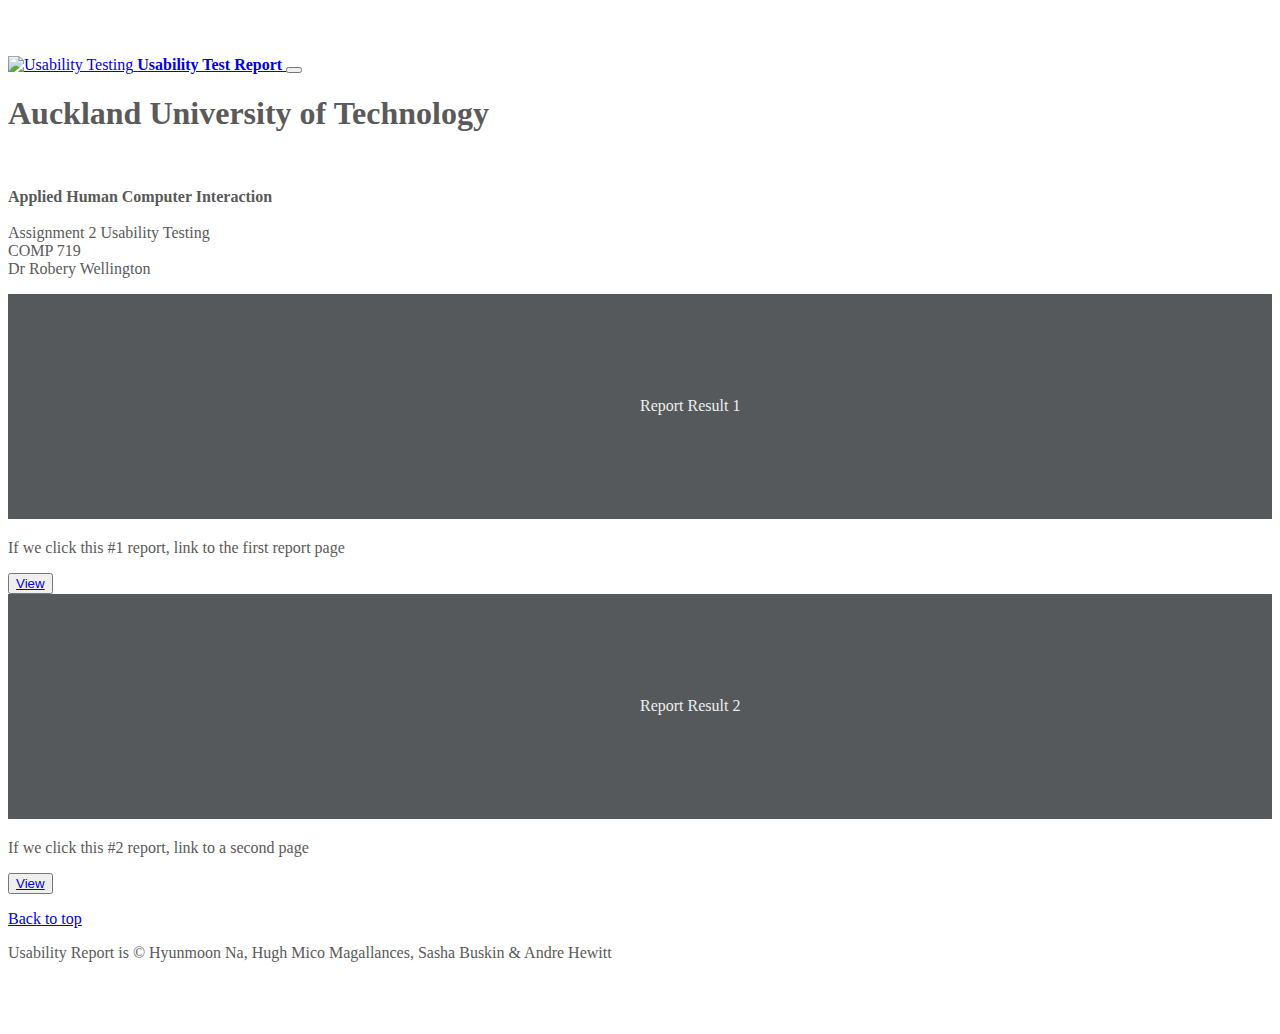
==== commit 0a14ad51: "Merge pull request #6 from hughmagallanes/layout-setting" ====
--- a/index.html
+++ b/index.html
@@ -12,18 +12,7 @@
 </head>
 <body>
 	<header>
-		<div class="collapse bg-dark" id="navbarHeader">
-		  <div class="container">
-			<div class="row">
-			  <div class="col-sm-8 col-md-7 py-4">
-				<h4 class="text-white">Test Report</h4>
-				<p class="text-muted">!!DESCRIPTION NEEDED!!</p>
-			  </div>
-			  <div class="col-sm-4 offset-md-1 py-4">
-			  </div>
-			</div>
-		  </div>
-		</div>
+
 		<div class="navbar navbar-dark bg-dark shadow-sm">
 		  <div class="container">
 			<a href="#" class="navbar-brand d-flex align-items-center">
@@ -85,21 +74,6 @@
 				</div>
 			  </div>
 
-			  <div class="col">
-				<div class="card shadow-sm">
-				  <svg class="bd-placeholder-img card-img-top" width="100%" height="225" xmlns="http://www.w3.org/2000/svg" role="img" aria-label="Placeholder: Thumbnail" preserveAspectRatio="xMidYMid slice" focusable="false"><title>Placeholder</title><rect width="100%" height="100%" fill="#55595c"/><text x="50%" y="50%" fill="#eceeef" dy=".3em">Report Result 3</text></svg>
-	  
-				  <div class="card-body">
-					<p class="card-text">If we click this #3 report, link to the third page</p>
-					<div class="d-flex justify-content-between align-items-center">
-					  <div class="btn-group">
-						<button type="button" class="btn btn-sm btn-outline-secondary"><a href="report/report2/report2.html">View</a></button>
-					  </div>
-					</div>
-				  </div>
-				</div>
-			  </div>
-	  
 			</div>
 		  </div>
 		</div>
